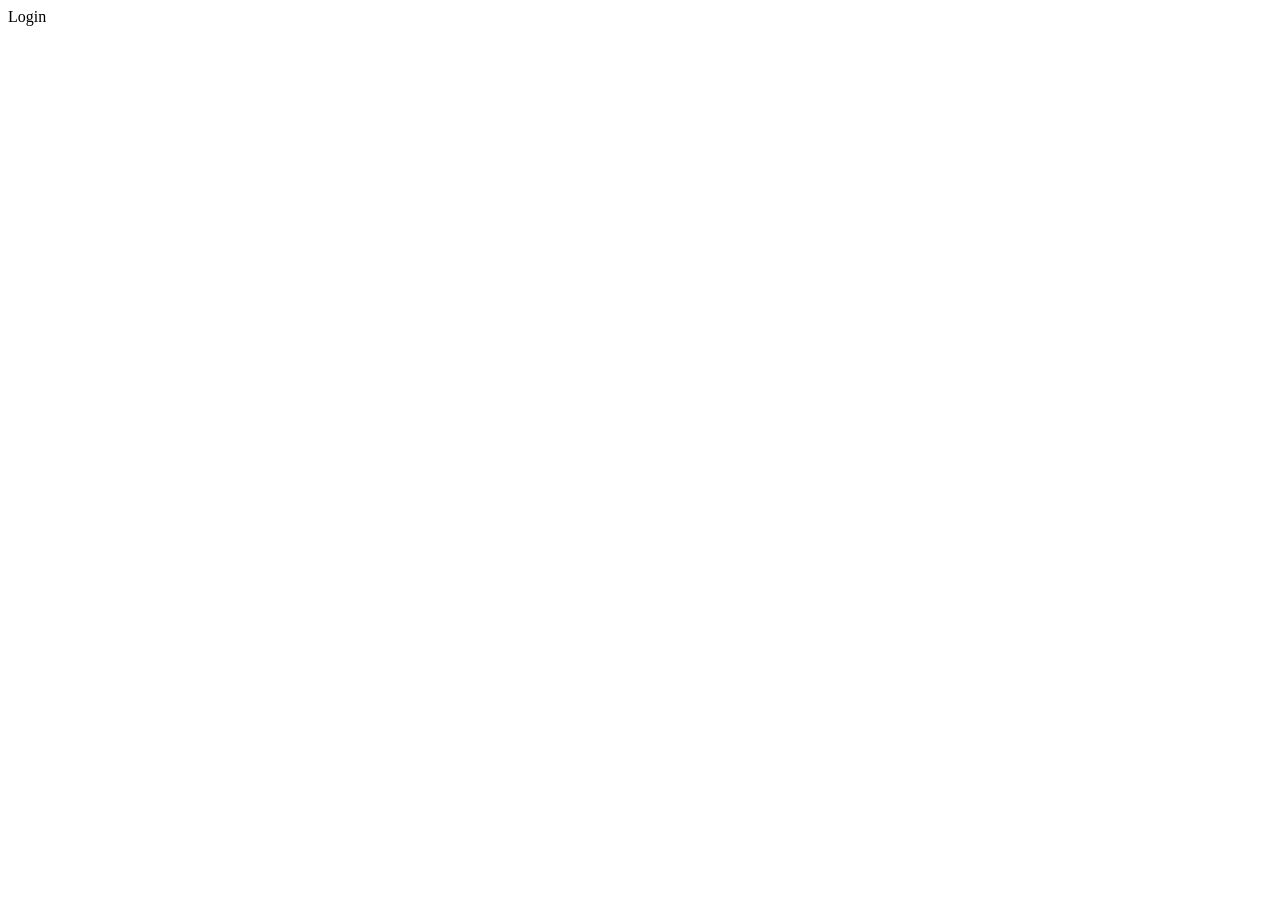
==== src/main/resources/templates/index.html @ 28f8b8d0 "set up initial templates" ====
<!DOCTYPE html>
<html lang="en" xmlns:th="http://www.thymeleaf.org/">
<head th:replace="fragments :: head"></head>
<body class="container">

<header th:replace="fragments :: header">Login</header>

</body>
</html>
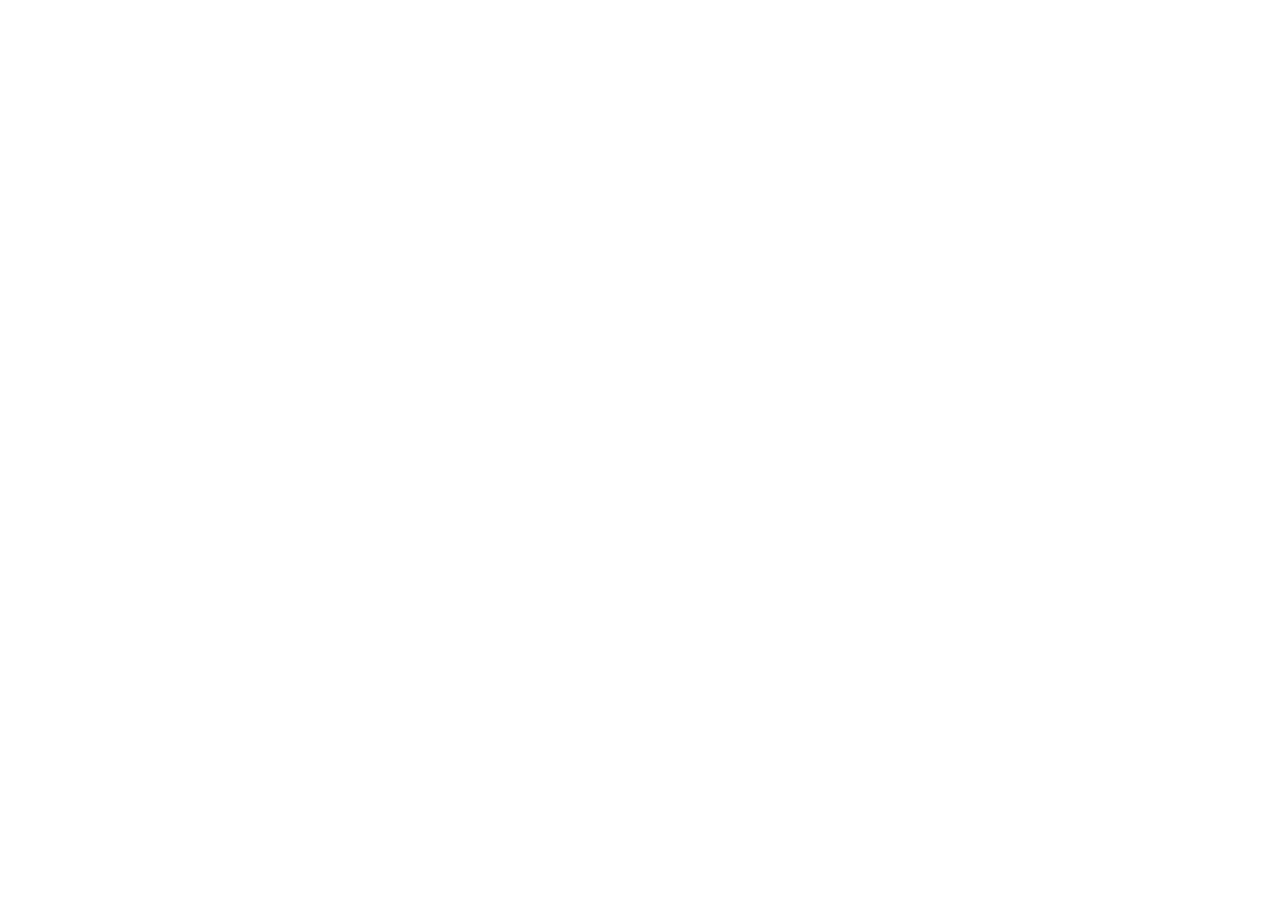
==== commit a0852fec: "created initial Chart.js view" ====
--- a/src/main/resources/templates/index.html
+++ b/src/main/resources/templates/index.html
@@ -1,9 +1,49 @@
 <!DOCTYPE html>
 <html lang="en" xmlns:th="http://www.thymeleaf.org/">
-<head th:replace="fragments :: head"></head>
+<head th:replace="fragments :: head">
+
+</head>
 <body class="container">
-
-<header th:replace="fragments :: header">Login</header>
-
+    <header th:replace="fragments :: header"></header>
+    <canvas id="myChart" width="400" height="400"></canvas>
+    <script th:inline="javascript">
+        var ctx = document.getElementById('myChart').getContext('2d');
+        var myChart = new Chart(ctx, {
+            type: 'bar',
+            data: {
+                labels: ['Red', 'Blue', 'Yellow', 'Green', 'Purple', 'Orange'],
+                datasets: [{
+                    label: '# of Votes',
+                    data: [12, 19, 3, 5, 2, 3],
+                    backgroundColor: [
+                        'rgba(255, 99, 132, 0.2)',
+                        'rgba(54, 162, 235, 0.2)',
+                        'rgba(255, 206, 86, 0.2)',
+                        'rgba(75, 192, 192, 0.2)',
+                        'rgba(153, 102, 255, 0.2)',
+                        'rgba(255, 159, 64, 0.2)'
+                    ],
+                    borderColor: [
+                        'rgba(255, 99, 132, 1)',
+                        'rgba(54, 162, 235, 1)',
+                        'rgba(255, 206, 86, 1)',
+                        'rgba(75, 192, 192, 1)',
+                        'rgba(153, 102, 255, 1)',
+                        'rgba(255, 159, 64, 1)'
+                    ],
+                    borderWidth: 1
+                }]
+            },
+            options: {
+                scales: {
+                    yAxes: [{
+                        ticks: {
+                            beginAtZero: true
+                        }
+                    }]
+                }
+            }
+        });
+    </script>
 </body>
 </html>
